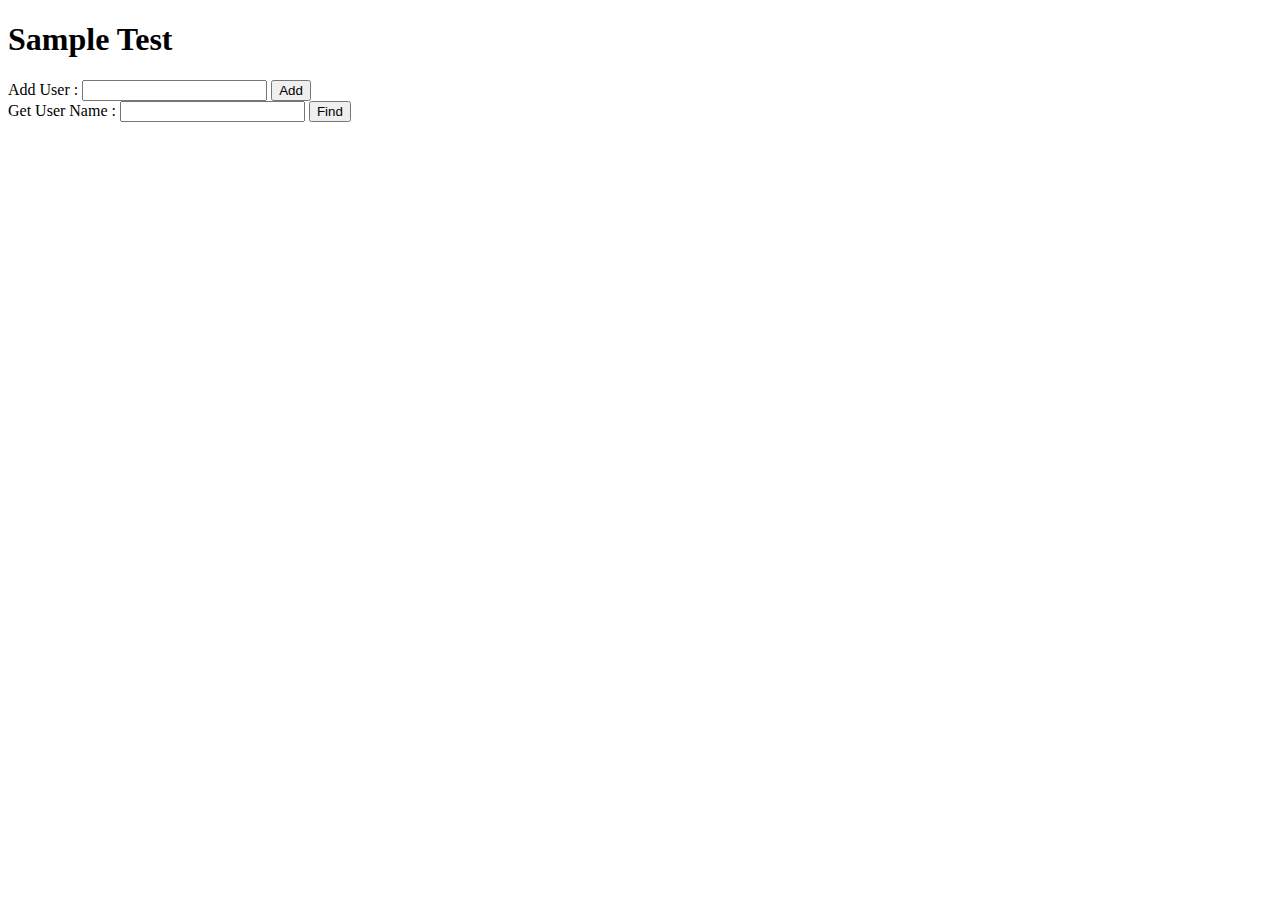
==== src/main/webapp/index.html @ f7af1bc7 "for design review" ====
<!DOCTYPE html>
<html>
<head>
<meta charset="ISO-8859-1">
<title>CMAD Blogging</title>
<link href="blogger.css" rel="stylesheet" />
<script src="jquery-2.1.3.js"></script>
<script src="blogger.js"></script>
</head>

<body>
	<h1>Sample Test</h1>


<div id='addUser'>
	<label>Add User : </label> <input id="addId"  /> <button id="addBtn">Add</button>
</div>

<div id='findUser'>
	<label>Get User Name : </label> <input id="userId" /> <button id="findBtn">Find</button>
</div>
<div id='userDetails'>
	User Name is <label id="userName"></label>
</div>
</body>
</html>
---- src/main/webapp/blogger.css ----
#userDetails {
	display: none;
}
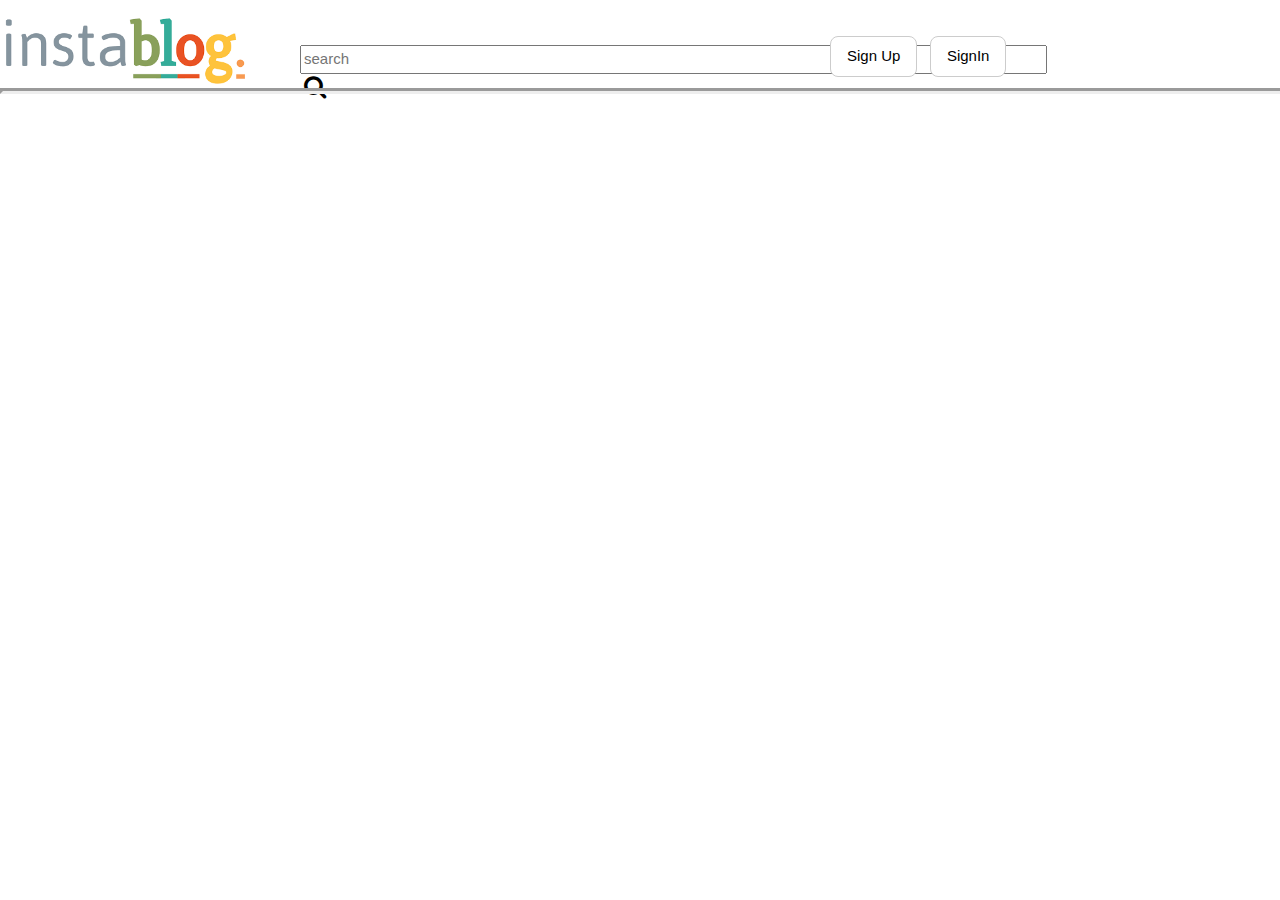
==== commit 60e321d0: "checkin" ====
--- a/src/main/webapp/index.html
+++ b/src/main/webapp/index.html
@@ -1,26 +1,141 @@
 <!DOCTYPE html>
 <html>
 <head>
-<meta charset="ISO-8859-1">
-<title>CMAD Blogging</title>
 <link href="blogger.css" rel="stylesheet" />
+<link href="https://www.w3schools.com/w3css/4/w3.css" rel="stylesheet" />
+<link rel="stylesheet"
+	href="https://cdnjs.cloudflare.com/ajax/libs/font-awesome/4.7.0/css/font-awesome.min.css">
 <script src="jquery-2.1.3.js"></script>
 <script src="blogger.js"></script>
+
 </head>
+<body>
 
-<body>
-	<h1>Sample Test</h1>
+	<div class="titleDiv">
+		<img src="instablog.png" alt="InstaBlog" height="80" width="250">
+		<!-- <h1 class="w3-text-blue"><b>InstaBlog</b></h1> -->
+	</div>
+	<div class="searchDiv" id="searchCard">
+		<input type="text" size="80" id='search' placeholder="search"
+			style="position: relative" />&nbsp;<i id="searchIcon" class="w3-xlarge fa fa-search"></i>
+	</div>
+	<div class="signDiv" id="signCard">
+		<button class="w3-btn w3-white w3-border w3-round-large"
+			id="signUpButton">Sign Up</button>
+		&nbsp;
+		<button class="w3-btn w3-white w3-border w3-round-large"
+			id="signInButton">SignIn</button>
+
+	</div>
+	<div class="signDiv" id="welcomeCard">
+		<label class="w3-text-blue" id="welcomeLabel"></label>
+	</div>
+	<div class="lineDiv">
+		<hr class="main"></hr>
+	</div>
 
 
-<div id='addUser'>
-	<label>Add User : </label> <input id="addId"  /> <button id="addBtn">Add</button>
-</div>
+	<div class="navDiv" id="navCard">
+		<div class="w3-bar-block w3-light-grey">
+			<a href="#" class="w3-bar-item w3-button" id="createBlog">Create Blog</a> 
+			<a href="#"	class="w3-bar-item w3-button" id="viewProfile">View Profile</a> 
+		</div>
+	</div>
+	<div class="mainDiv" id="listingCard">	
+	<ul class=mylist style="list-style: none;margin: 0;padding: 0" > </ul>
+	
+	</div>
+	<div class="mainDiv" id="searchResultCard">	
+	<ul class=mylist1 style="list-style: none;margin: 0;padding: 0" > </ul>
+	
+	</div>
+	<div class="loginDiv" id="loginCard">
+		<div class="w3-container w3-blue">
+			<h3>Log In</h3>
+		</div>
 
-<div id='findUser'>
-	<label>Get User Name : </label> <input id="userId" /> <button id="findBtn">Find</button>
-</div>
-<div id='userDetails'>
-	User Name is <label id="userName"></label>
-</div>
+		<p>
+			<label class="w3-text-blue"><b>Login Id</b></label> <input
+				class="w3-input w3-border" name="first" type="text" id="loginId">
+		</p>
+		<p>
+			<label class="w3-text-blue"><b>Password</b></label> <input
+				class="w3-input w3-border" name="last" type="password" id="password">
+		</p>
+		<p>
+			<button class="w3-btn w3-blue" id="loginButton">Login</button>
+			<button class="w3-btn w3-blue" id="loginCancelButton">cancel</button>
+		</p>
+		<label class="w3-text-red" id="loginError">User Credentials
+			are wrong. Please check again.</label>
+	</div>
+	
+	<div class="mainDiv" id="viewCard">
+	<table>
+			<tr>
+				<td><h2 id='title3' ></h2></td>
+			</tr>
+			<tr>
+				<td><label id='body3' rows="15" cols="100"></label></td>
+			</tr>
+			<tr>
+				<td align="right">
+				<button id="cancelViewBlogButton">Go Back</button></td>
+			</tr>
+		
+		</table>
+	</div>
+
+	<div class="loginDiv" id="signUpCard">
+		<div class="w3-container w3-blue">
+			<h3>Register</h3>
+		</div>
+
+		<p>
+			<label class="w3-text-blue"><b>Login Id</b></label> <input
+				class="w3-input w3-border" type="text" id="signUpLoginId">
+		</p>
+		<p>
+			<label class="w3-text-blue"><b>Password</b></label> <input
+				class="w3-input w3-border" type="password" id="signUpPassword">
+		</p>
+		<p>
+			<label class="w3-text-blue"><b>Full Name</b></label> <input
+				class="w3-input w3-border" type="text" id="signUpUserName">
+		</p>
+		<p>
+			<label class="w3-text-blue"><b>eMail</b></label> <input
+				class="w3-input w3-border" type="text" id="signUpEmail">
+		</p>
+
+		<p>
+			<button class="w3-btn w3-blue" id="registerButton">SignUp</button>
+			<button class="w3-btn w3-blue" id="signUpCancelButton">cancel</button>
+		</p>
+		<label class="w3-text-red" id="loginError">User Credentials
+			are wrong. Please check again.</label>
+	</div>
+	<div class="profileDiv" id="profileCard">Profile Div</div>
+	<div class="createDiv" id="blogCard">
+		<table>
+			<tr>
+				<td><b>Title:</b></td>
+				<td><textarea id='title' rows="1" cols="75"></textarea></td>
+			</tr>
+			<tr>
+				<td><b>Body:</b></td>
+				<td><textarea id='body' rows="15" cols="75"></textarea></td>
+			</tr>
+			<tr>
+				<td></td>
+				<td align="right"><button id="createBlogButton">Submit</button>
+				<button id="cancel">Cancel</button></td>
+			</tr>
+		
+		</table>
+	</div>
+
+
+
 </body>
-</html>+</html>
--- a/src/main/webapp/blogger.css
+++ b/src/main/webapp/blogger.css
@@ -1,3 +1,89 @@
-#userDetails {
+#loginCard, #profileCard, #blogCard, #welcomeCard, #loginError,
+	#signUpCard, #navCard, #viewCard {
 	display: none;
+}
+
+div.titleDiv {
+	position: absolute;
+	top: 1%;
+	width: 250px;
+	height: 50px;
+}
+
+div.searchDiv {
+	position: absolute;
+	top: 5%;
+	left: 300px;
+	width: 700px;
+	height: 50px;
+}
+
+div.signDiv {
+	position: absolute;
+	top: 4%;
+	right: 200px;
+	width: 250px;
+	height: 50px;
+}
+
+div.navDiv {
+	position: absolute;
+	top: 100px;
+	width: 250px;
+	height: 200px;
+}
+
+div.mainDiv {
+	position: absolute;
+	top: 100px;
+	left: 300px;
+	width: 700px;
+	height: 500px;
+}
+
+div.loginDiv {
+	position: absolute;
+	top: 100px;
+	right: 200px;
+	width: 250px;
+	height: 300px;
+}
+
+div.profileDiv {
+	position: absolute;
+	top: 100px;
+	left: 300px;
+	width: 700px;
+	height: 500px;
+	border: 3px solid #73AD21;
+}
+
+div.createDiv {
+	position: absolute;
+	top: 100px;
+	left: 300px;
+	width: 700px;
+	height: 500px;
+}
+
+div.lineDiv {
+	position: absolute;
+	top: 80px;
+	width: 1300px;
+}
+
+hr.main {
+	display: block;
+	margin-top: 0.5em;
+	margin-bottom: 0.5em;
+	margin-left: auto;
+	margin-right: auto;
+	border-style: inset;
+	border-width: 3px;
+}
+
+h6.ell {
+		height: 50px;
+	text-overflow: ellipsis;
+	overflow: hidden
 }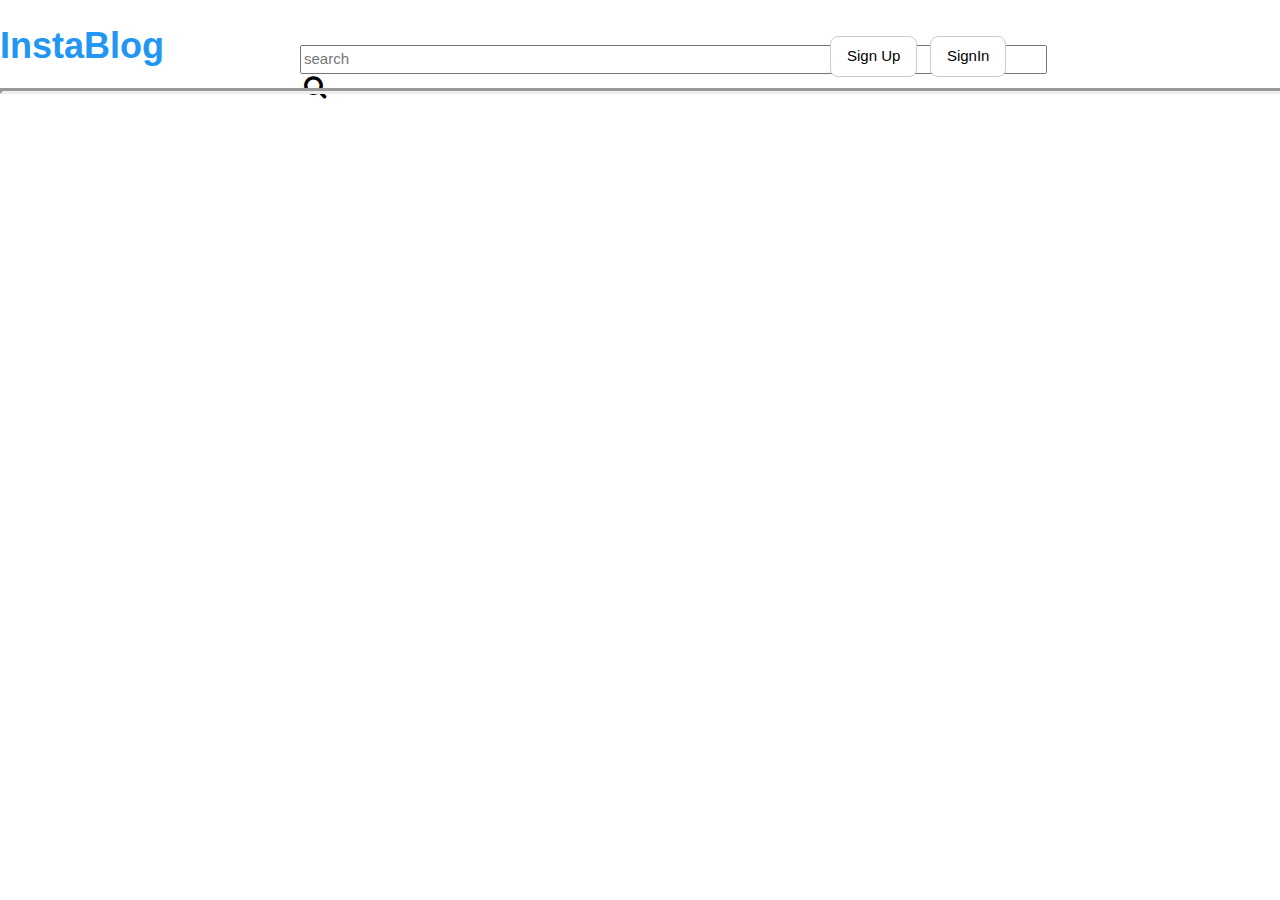
==== commit 853ba788: "changing title" ====
--- a/src/main/webapp/index.html
+++ b/src/main/webapp/index.html
@@ -12,8 +12,8 @@
 <body>
 
 	<div class="titleDiv">
-		<img src="instablog.png" alt="InstaBlog" height="80" width="250">
-		<!-- <h1 class="w3-text-blue"><b>InstaBlog</b></h1> -->
+		<!-- <img src="instablog.png" alt="InstaBlog" height="80" width="250"> -->
+		<h1 class="w3-text-blue"><b>InstaBlog</b></h1> 
 	</div>
 	<div class="searchDiv" id="searchCard">
 		<input type="text" size="80" id='search' placeholder="search"
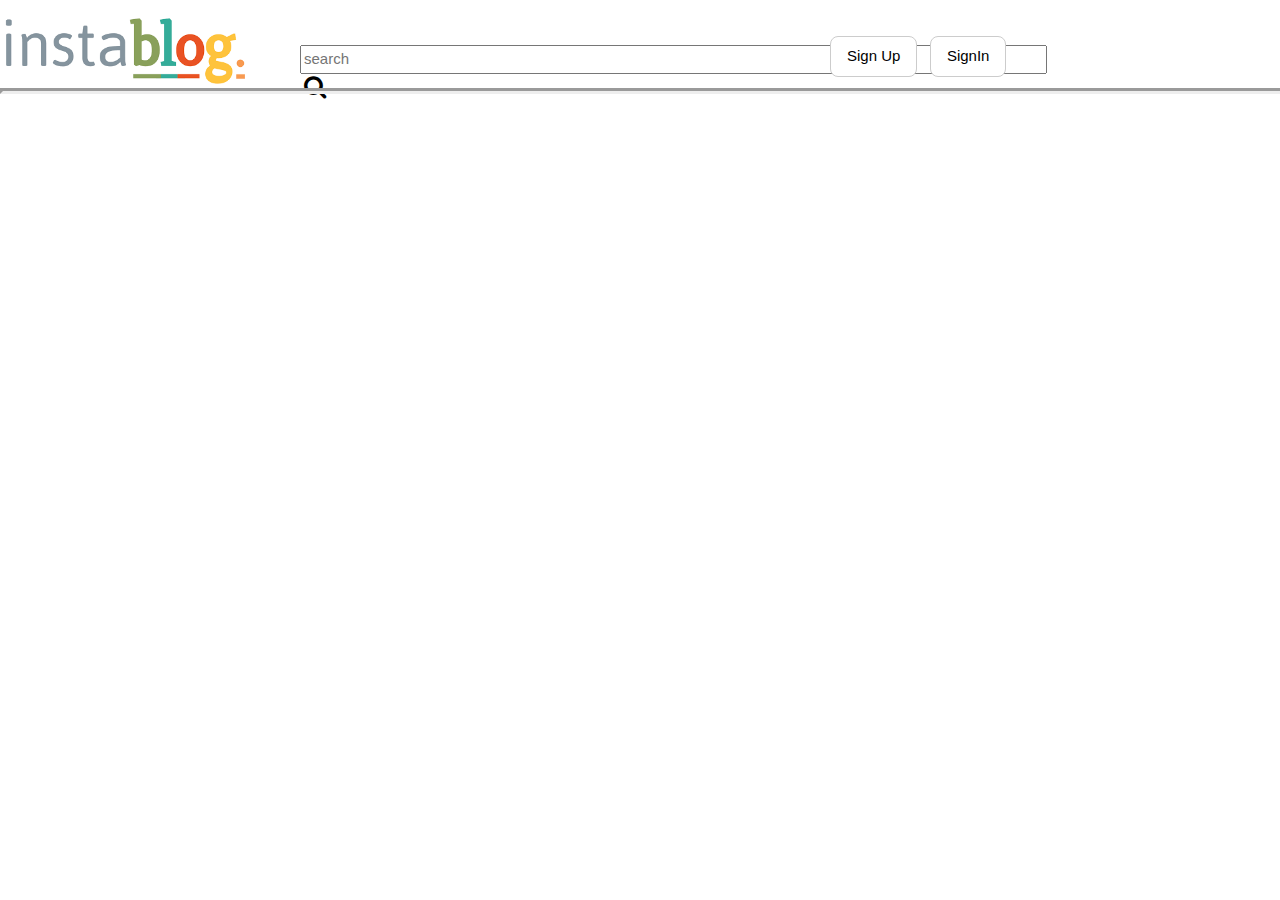
==== commit aedcc2f2: "removed unused searchResult[HCard" ====
--- a/src/main/webapp/index.html
+++ b/src/main/webapp/index.html
@@ -12,8 +12,8 @@
 <body>
 
 	<div class="titleDiv">
-		<!-- <img src="instablog.png" alt="InstaBlog" height="80" width="250"> -->
-		<h1 class="w3-text-blue"><b>InstaBlog</b></h1> 
+		<img src="instablog.png" alt="InstaBlog" height="80" width="250">
+		<!--  <h1 class="w3-text-blue"><b>InstaBlog</b></h1> --> 
 	</div>
 	<div class="searchDiv" id="searchCard">
 		<input type="text" size="80" id='search' placeholder="search"
@@ -43,10 +43,6 @@
 	</div>
 	<div class="mainDiv" id="listingCard">	
 	<ul class=mylist style="list-style: none;margin: 0;padding: 0" > </ul>
-	
-	</div>
-	<div class="mainDiv" id="searchResultCard">	
-	<ul class=mylist1 style="list-style: none;margin: 0;padding: 0" > </ul>
 	
 	</div>
 	<div class="loginDiv" id="loginCard">
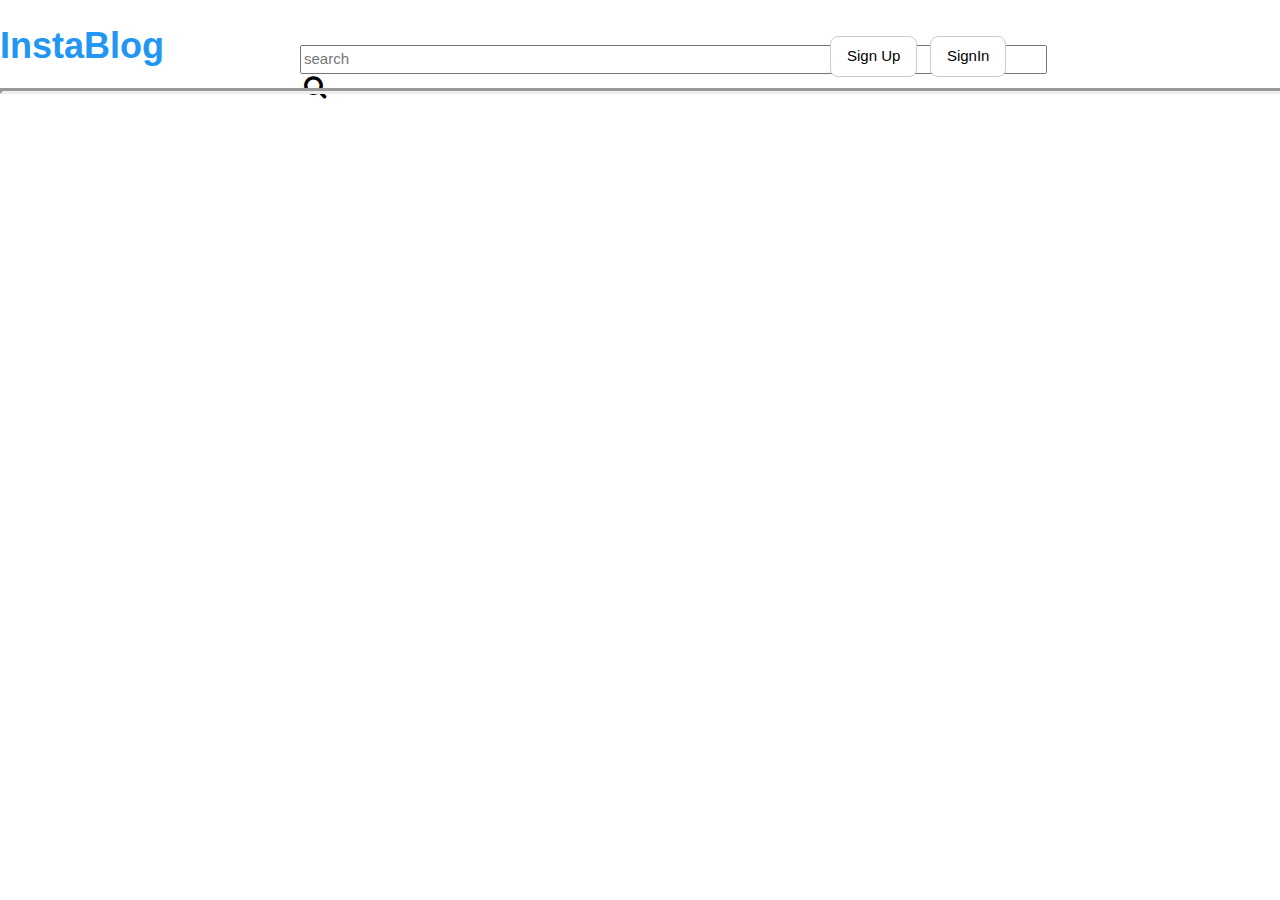
==== commit 4202867e: "checking cloud" ====
--- a/src/main/webapp/index.html
+++ b/src/main/webapp/index.html
@@ -12,8 +12,8 @@
 <body>
 
 	<div class="titleDiv">
-		<img src="instablog.png" alt="InstaBlog" height="80" width="250">
-		<!--  <h1 class="w3-text-blue"><b>InstaBlog</b></h1> --> 
+		<!-- <img src="instablog.png" alt="InstaBlog" height="80" width="250"> -->
+		  <h1 class="w3-text-blue"><b>InstaBlog</b></h1>  
 	</div>
 	<div class="searchDiv" id="searchCard">
 		<input type="text" size="80" id='search' placeholder="search"
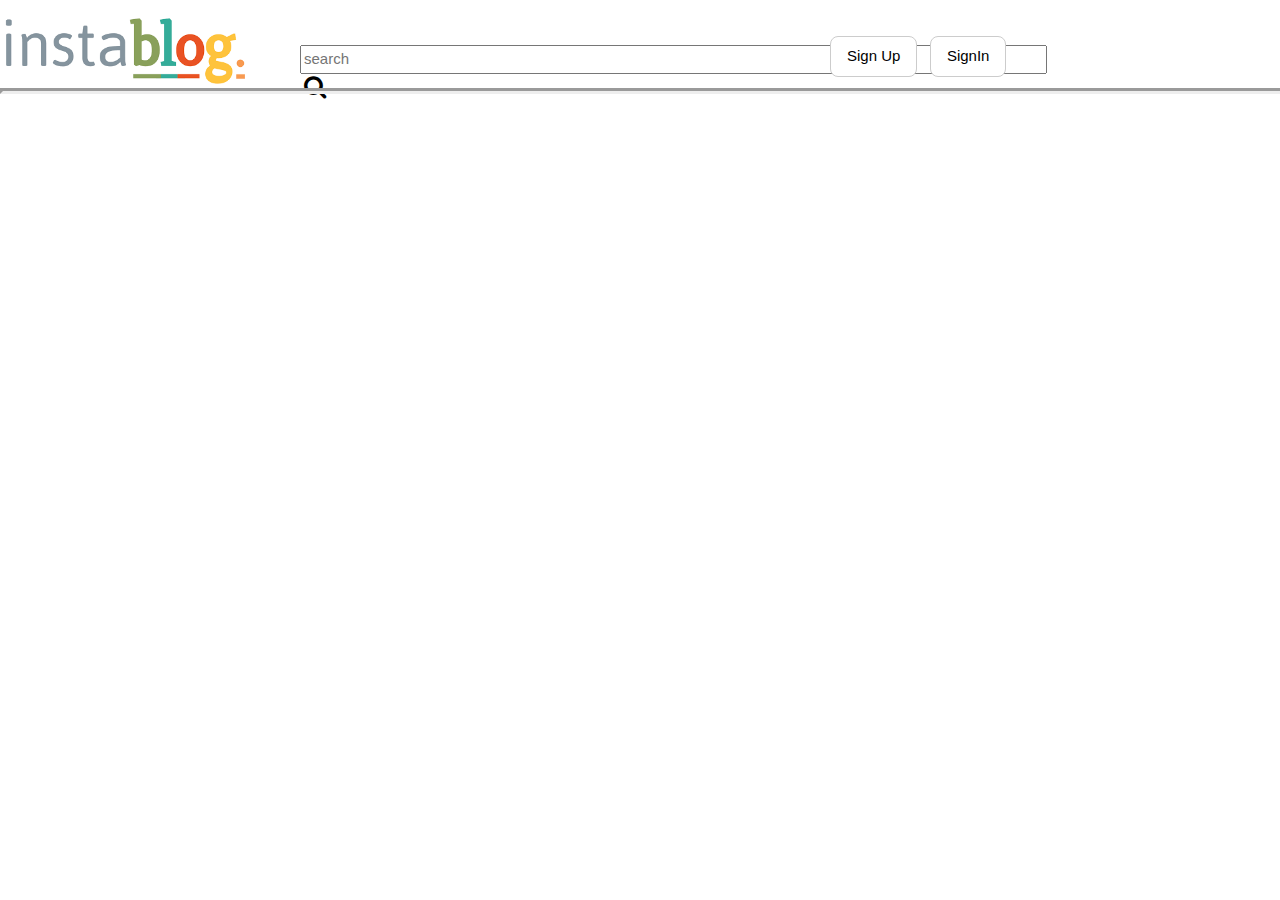
==== commit 8ac94e13: "adding mongo" ====
--- a/src/main/webapp/index.html
+++ b/src/main/webapp/index.html
@@ -7,13 +7,14 @@
 	href="https://cdnjs.cloudflare.com/ajax/libs/font-awesome/4.7.0/css/font-awesome.min.css">
 <script src="jquery-2.1.3.js"></script>
 <script src="blogger.js"></script>
+<!-- <script src="reactCmad.js"></script> -->
 
 </head>
 <body>
 
 	<div class="titleDiv">
-		<!-- <img src="instablog.png" alt="InstaBlog" height="80" width="250"> -->
-		  <h1 class="w3-text-blue"><b>InstaBlog</b></h1>  
+		<img src="instablog.png" alt="InstaBlog" height="80" width="250"> 
+		<!-- <h1 class="w3-text-blue"><b>InstaBlogfsdf</b></h1> -->  
 	</div>
 	<div class="searchDiv" id="searchCard">
 		<input type="text" size="80" id='search' placeholder="search"
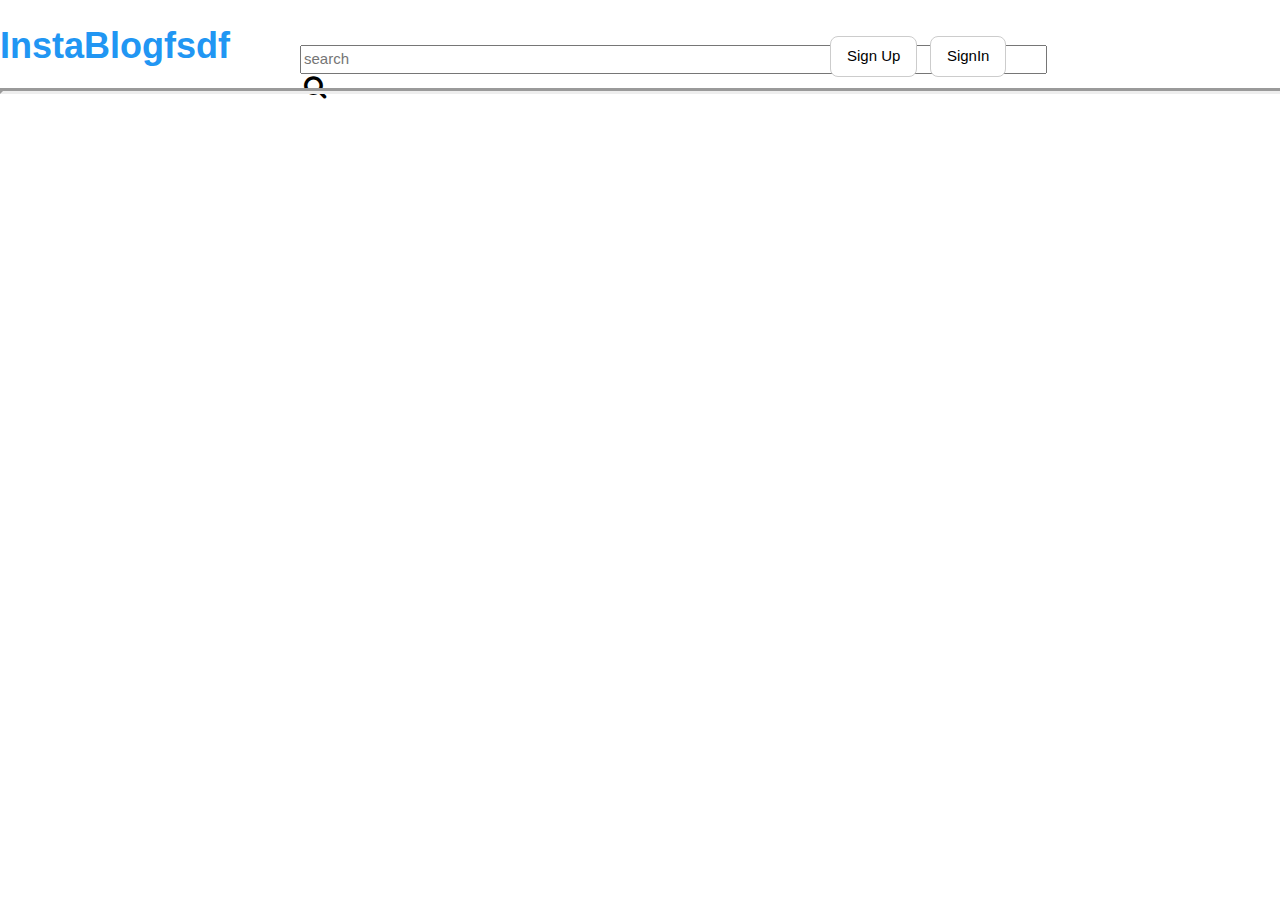
==== commit 0c0f68fc: "updating title" ====
--- a/src/main/webapp/index.html
+++ b/src/main/webapp/index.html
@@ -11,10 +11,14 @@
 
 </head>
 <body>
-
+	
+			<div id="welcometext">
+	
+		<!-- <label class="w3-text-blue" id="welcomeLabel"></label> -->
+	</div>
 	<div class="titleDiv">
-		<img src="instablog.png" alt="InstaBlog" height="80" width="250"> 
-		<!-- <h1 class="w3-text-blue"><b>InstaBlogfsdf</b></h1> -->  
+		<!--<img src="instablog.png" alt="InstaBlog" height="80" width="250"> -->
+	 <h1 class="w3-text-blue"><b>InstaBlogfsdf</b></h1> 
 	</div>
 	<div class="searchDiv" id="searchCard">
 		<input type="text" size="80" id='search' placeholder="search"
@@ -29,7 +33,7 @@
 
 	</div>
 	<div class="signDiv" id="welcomeCard">
-		<label class="w3-text-blue" id="welcomeLabel"></label>
+		<!-- <label class="w3-text-blue" id="welcomeLabel"></label> -->
 	</div>
 	<div class="lineDiv">
 		<hr class="main"></hr>
@@ -39,7 +43,7 @@
 	<div class="navDiv" id="navCard">
 		<div class="w3-bar-block w3-light-grey">
 			<a href="#" class="w3-bar-item w3-button" id="createBlog">Create Blog</a> 
-			<a href="#"	class="w3-bar-item w3-button" id="viewProfile">View Profile</a> 
+			<!-- <a href="#"	class="w3-bar-item w3-button" id="viewProfile">View Profile</a>  -->
 		</div>
 	</div>
 	<div class="mainDiv" id="listingCard">	
@@ -131,7 +135,7 @@
 		
 		</table>
 	</div>
-
+<script src="index.js"></script>
 
 
 </body>
--- a/src/main/webapp/blogger.css
+++ b/src/main/webapp/blogger.css
@@ -1,4 +1,4 @@
-#loginCard, #profileCard, #blogCard, #welcomeCard, #loginError,
+#loginCard, #profileCard, #blogCard,#welcomeCard, #loginError,
 	#signUpCard, #navCard, #viewCard {
 	display: none;
 }
@@ -86,4 +86,9 @@
 		height: 50px;
 	text-overflow: ellipsis;
 	overflow: hidden
+}
+
+h4 {
+	color: blue;
+	font-weight: bold; 
 }